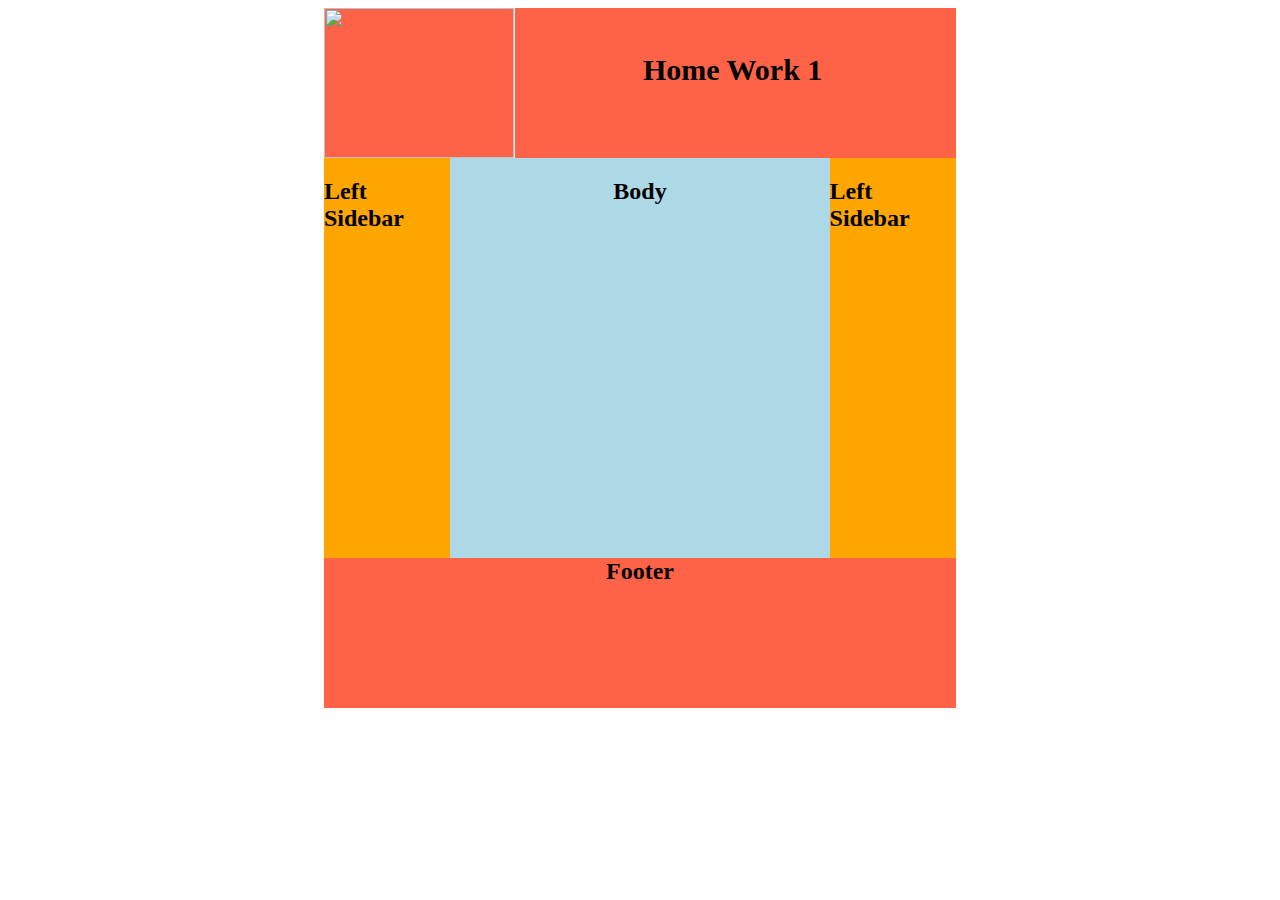
==== HWClass14/hw1.html @ ebbd4f69 "add" ====
<!DOCTYPE html>
<html>
	<head>
	
	</head>
	<body>
		<div class="main" style="width:50%;margin:0 auto;background:lightblue;height:700px">
			<div class="rowDiv" style="width:100%;margin:0 auto;background:tomato;height:150px">
				<div style="width:30%;height:100%;border-right:solid 1px #f2f2f2;float:left;"><img src="https://github.com/fluidicon.png" width="100%" height="150"/></div>
				<div style="width:69%;height:100%;float:left"><h2 style="text-align:center;font-size:30px;padding:20px">Home Work 1</h2></div>
			</div>
			
			<div class="rowDiv" style="width:100%;background:lightblue;height:400px">
				<div style="width:20%;height:400px; background:orange; float:left;"><h2 >Left Sidebar</h2></div>
				<div style="width:60%; height:400px;background:lightblue;float:left;"><h2 style="text-align:center">Body</h2></div> 
				<div style="width:20%;height:400px; background:orange; float:left;"><h2>Left Sidebar</h2></div>
			</div>
			<div class="rowDiv" style="width:100%;background:tomato;height:150px"><h2 style="margin:0 auto;text-align:center">Footer</h2></div>
		</div>
	</body>
</html>
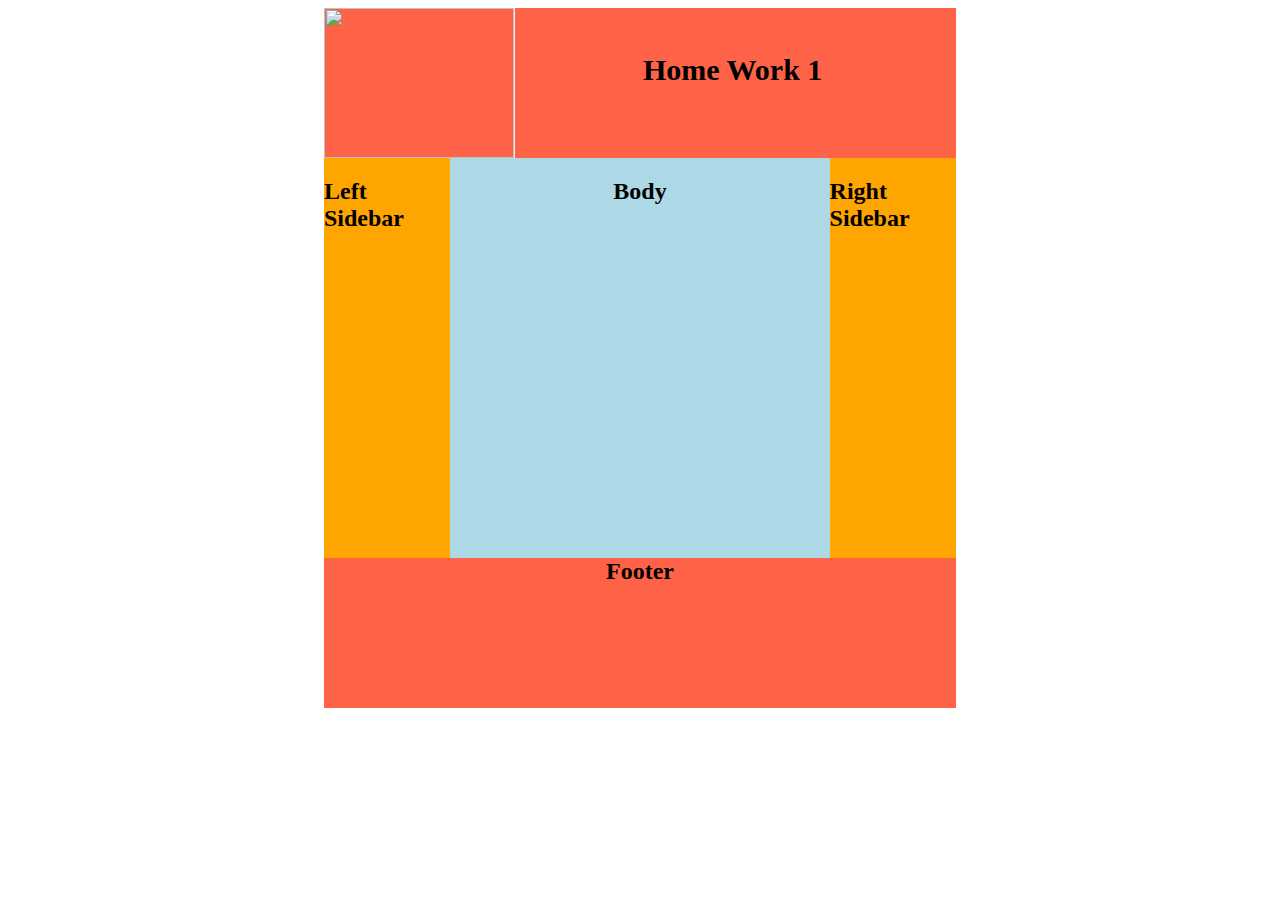
==== commit 76028349: "dfd" ====
--- a/HWClass14/hw1.html
+++ b/HWClass14/hw1.html
@@ -13,7 +13,7 @@
 			<div class="rowDiv" style="width:100%;background:lightblue;height:400px">
 				<div style="width:20%;height:400px; background:orange; float:left;"><h2 >Left Sidebar</h2></div>
 				<div style="width:60%; height:400px;background:lightblue;float:left;"><h2 style="text-align:center">Body</h2></div> 
-				<div style="width:20%;height:400px; background:orange; float:left;"><h2>Left Sidebar</h2></div>
+				<div style="width:20%;height:400px; background:orange; float:left;"><h2>Right Sidebar</h2></div>
 			</div>
 			<div class="rowDiv" style="width:100%;background:tomato;height:150px"><h2 style="margin:0 auto;text-align:center">Footer</h2></div>
 		</div>
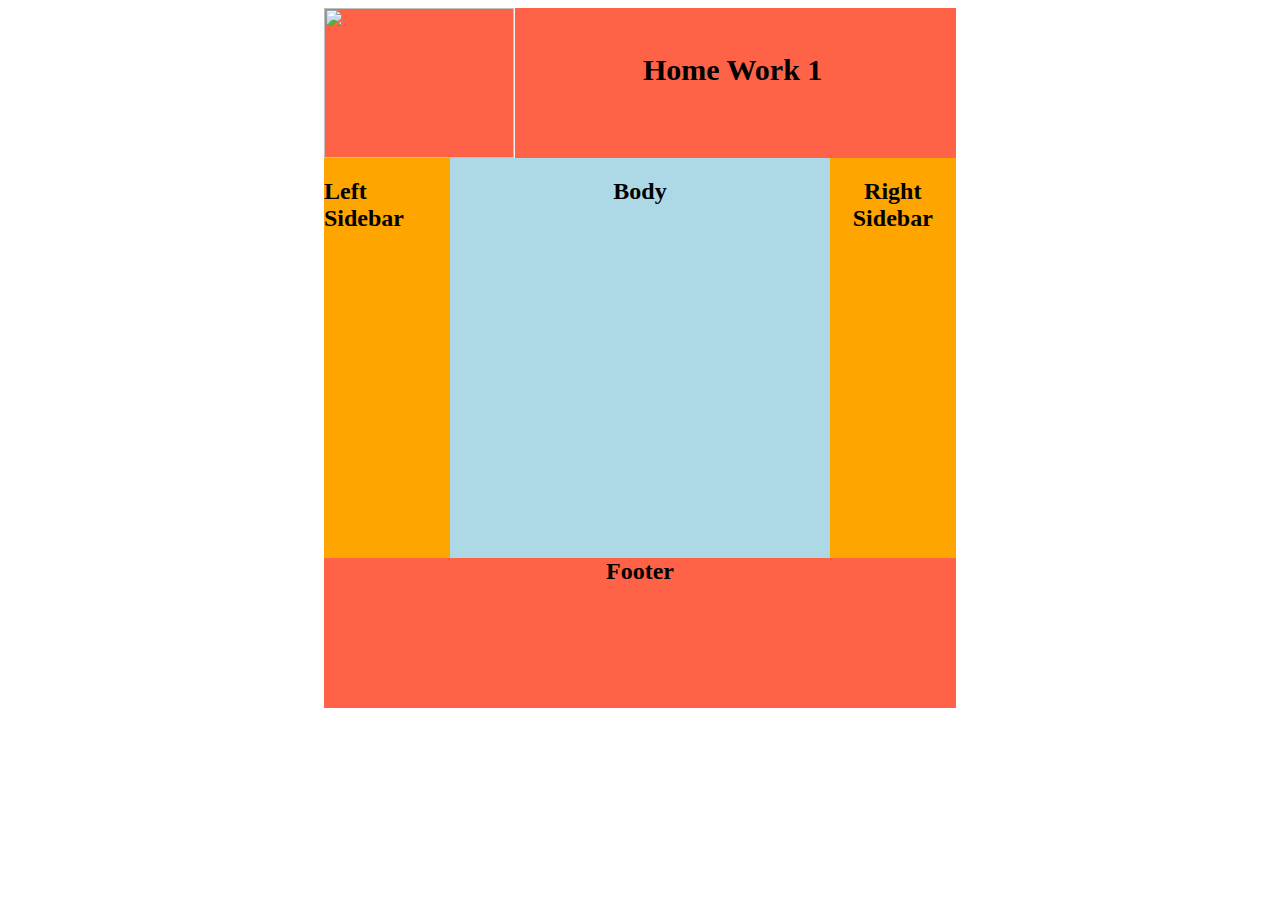
==== commit 92bfbf4e: "update" ====
--- a/HWClass14/hw1.html
+++ b/HWClass14/hw1.html
@@ -13,7 +13,7 @@
 			<div class="rowDiv" style="width:100%;background:lightblue;height:400px">
 				<div style="width:20%;height:400px; background:orange; float:left;"><h2 >Left Sidebar</h2></div>
 				<div style="width:60%; height:400px;background:lightblue;float:left;"><h2 style="text-align:center">Body</h2></div> 
-				<div style="width:20%;height:400px; background:orange; float:left;"><h2>Right Sidebar</h2></div>
+				<div style="width:20%;height:400px; background:orange; float:left;"><h2 style="text-align:center">Right Sidebar</h2></div>
 			</div>
 			<div class="rowDiv" style="width:100%;background:tomato;height:150px"><h2 style="margin:0 auto;text-align:center">Footer</h2></div>
 		</div>
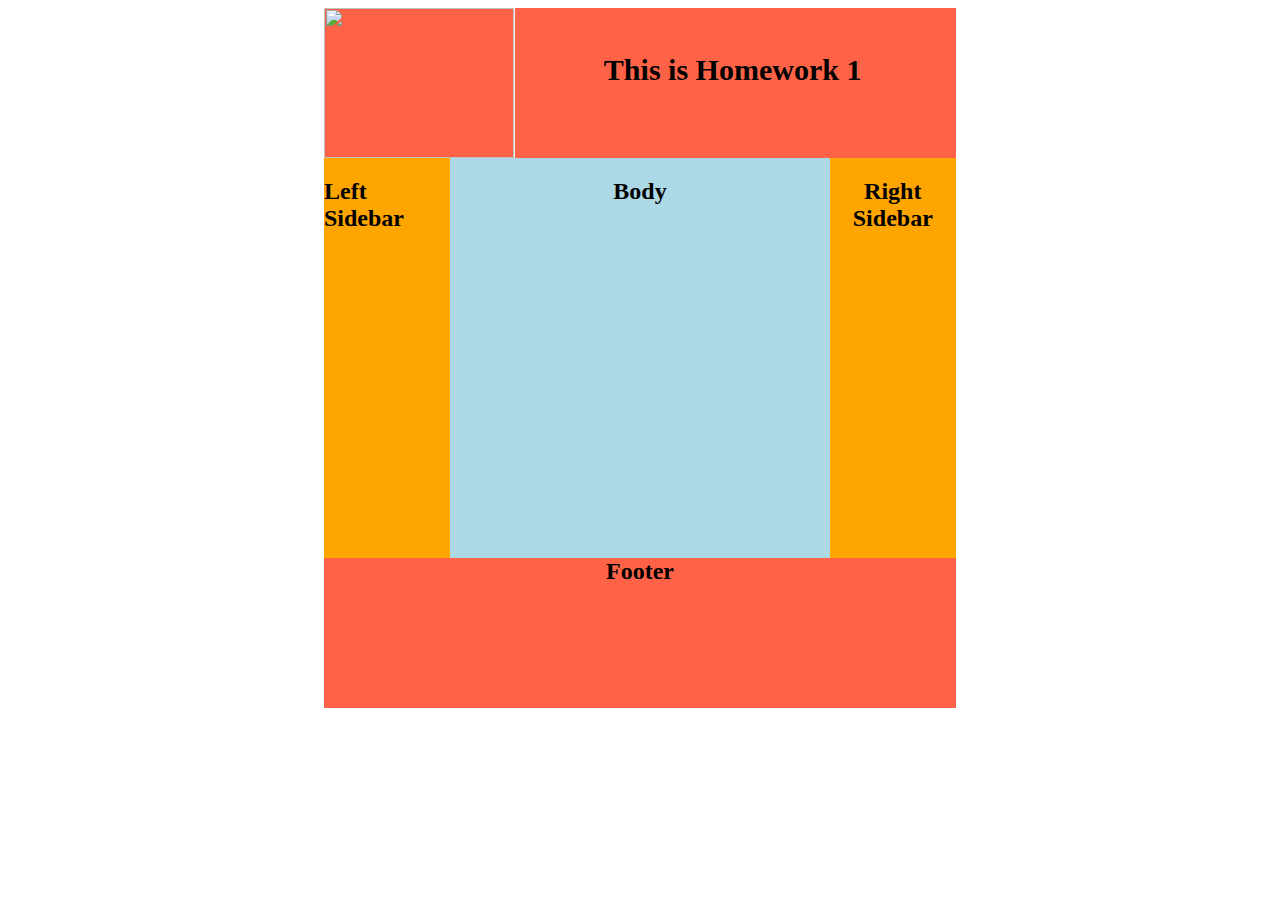
==== commit b78b0d61: "up" ====
--- a/HWClass14/hw1.html
+++ b/HWClass14/hw1.html
@@ -7,7 +7,7 @@
 		<div class="main" style="width:50%;margin:0 auto;background:lightblue;height:700px">
 			<div class="rowDiv" style="width:100%;margin:0 auto;background:tomato;height:150px">
 				<div style="width:30%;height:100%;border-right:solid 1px #f2f2f2;float:left;"><img src="https://github.com/fluidicon.png" width="100%" height="150"/></div>
-				<div style="width:69%;height:100%;float:left"><h2 style="text-align:center;font-size:30px;padding:20px">Home Work 1</h2></div>
+				<div style="width:69%;height:100%;float:left"><h2 style="text-align:center;font-size:30px;padding:20px">This is Homework 1</h2></div>
 			</div>
 			
 			<div class="rowDiv" style="width:100%;background:lightblue;height:400px">
